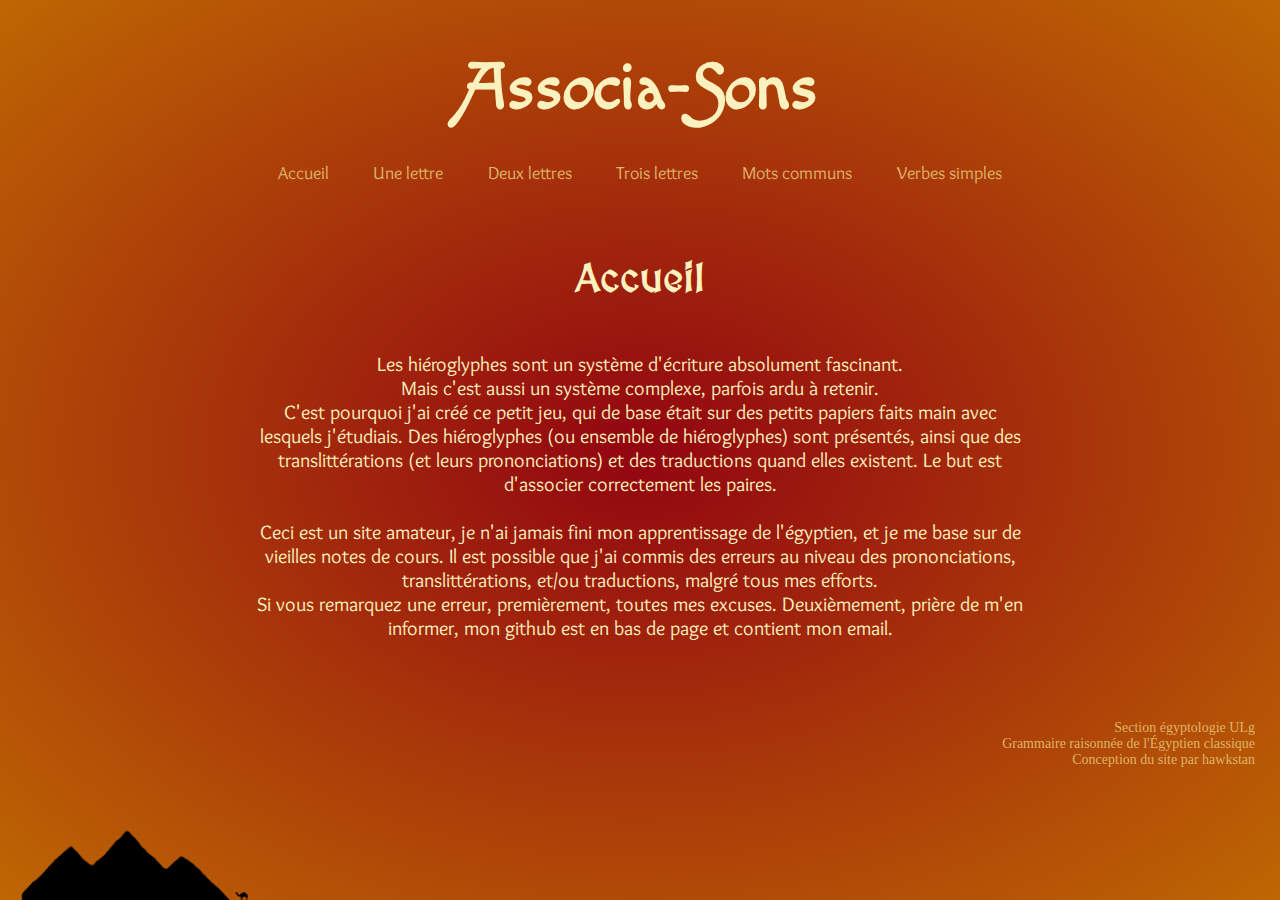
==== html/index.html @ 315aa797 "first commit" ====
<!DOCTYPE html>
<html lang="fr">
<head>
    <meta charset="UTF-8">
    <meta name="viewport" content="width=device-width, initial-scale=1.0">
    <title>Jeu de mémoire</title>
    <link rel="stylesheet" href="../styles/style.css">
</head>
<body>
    <header>
        <h1>Associa-Sons</h1>
        <nav>
            <ul>
                <li><a href="index.html">Accueil</a></li>
                <li><a href="one.html">Une lettre</a></li>
                <li><a href="two.html">Deux lettres</a></li>
                <li><a href="three.html">Trois lettres</a></li>
                <li><a href="words.html">Mots communs</a></li>
                <li><a href="verbs.html">Verbes simples</a></li>
            </ul>
        </nav>
    </header>
    <main>
    <!-- any way to make this be a changing part like with react ? -->
    <h3>Accueil</h3>
    <p class="home">
        Les hiéroglyphes sont un système d'écriture absolument fascinant.<br/>
        Mais c'est aussi un système complexe, parfois ardu à retenir.<br/>
        C'est pourquoi j'ai créé ce petit jeu, qui de base était sur des petits papiers faits main avec lesquels j'étudiais.
        Des hiéroglyphes (ou ensemble de hiéroglyphes) sont présentés, ainsi que des translittérations (et leurs prononciations) et des traductions quand elles existent.
        Le but est d'associer correctement les paires.<br/>
        <br/>
        Ceci est un site amateur, je n'ai jamais fini mon apprentissage de l'égyptien, et je me base sur de vieilles notes de cours. 
        Il est possible que j'ai commis des erreurs au niveau des prononciations, translittérations, et/ou traductions, malgré tous mes efforts.<br/>
        Si vous remarquez une erreur, premièrement, toutes mes excuses. Deuxièmement, prière de m'en informer, mon github est en bas de page et contient mon email.
    </p>
    </main>
    <footer>
        <div class="infos">
            <ul>
                <li><a href="http://www.egypto.ulg.ac.be/">Section égyptologie ULg</a></li>
                <li><a href="https://www.academia.edu/4461858/Grammaire_raisonn%C3%A9e_de_l%C3%A9gyptien_classique">Grammaire raisonnée de l'Égyptien classique</a></li>
                <li>Conception du site par <a href="https://github.com/hawkstan">hawkstan</a></li>
            </ul>
        </div>
        <div class="pyramids">
            <img src="../styles/pyramids.png" alt="silhouette des pyramides" />
        </div>
        <div class="camel">
            <a href="https://www.youtube.com/watch?v=4kvroKeu4DQ&t=0s" target="blank" >
                <img src="../styles/camel.png" alt="silhouette d'un chameau" />
            </a>
        </div>
    </footer>
</body>
</html>
---- styles/style.css ----
@import url('https://fonts.googleapis.com/css2?family=Macondo+Swash+Caps&family=MedievalSharp&family=Overlock:ital,wght@0,400;0,700;0,900;1,400;1,700;1,900&family=Noto+Sans+Egyptian+Hieroglyphs&display=swap');

* {
    box-sizing: border-box;
    padding: 0px;
    margin: 0px;
}
html {
    font-size: 62.5%;
}
body {
    min-height: 100vh;
    text-align: center;
    font-size: 2rem;
    background: #920511; /* Old browsers */
    background: -moz-radial-gradient(center, ellipse cover,  #920511 0%, #be6703 100%); /* FF3.6+ */
    background: -webkit-gradient(radial, center center, 0px, center center, 100%, color-stop(0%,#920511), color-stop(100%,#be6703)); /* Chrome,Safari4+ */
    background: -webkit-radial-gradient(center, ellipse cover,  #920511 0%,#be6703 100%); /* Chrome10+,Safari5.1+ */
    background: -o-radial-gradient(center, ellipse cover,  #920511 0%,#be6703 100%); /* Opera 12+ */
    background: -ms-radial-gradient(center, ellipse cover,  #920511 0%,#be6703 100%); /* IE10+ */
    background: radial-gradient(ellipse at center,  #920511 0%,#be6703 100%); /* W3C */
    filter: progid:DXImageTransform.Microsoft.gradient( startColorstr='#920511', endColorstr='#be6703',GradientType=1 ); /* IE6-9 fallback on horizontal gradient */
    background-repeat: no-repeat;
    background-attachment: fixed;
    color: rgb(250, 241, 190);
    -webkit-user-select: none; /* Safari */        
    -moz-user-select: none; /* Firefox */
    -ms-user-select: none; /* IE10+/Edge */
    user-select: none; /* Standard */
    transition: background-color .3s;
}
h1 {
    font-family: 'Macondo Swash Caps', cursive;
    font-size: 6.5rem;
}
h3{
    font-family: 'MedievalSharp', cursive;
    font-size: 4rem;
    padding-bottom: 5rem;
}
a {
    text-decoration: none;
    color: rgb(223, 180, 102);
}
a:hover{
    color: rgb(255, 221, 0);
}
ul {
    list-style: none;
}

header{
    padding-top: 5rem;
    padding-bottom: 2rem;
}
header nav{ /* no responsive, should add warning */
    padding-top: 3.5rem;
    font-family: 'Overlock', sans-serif;
    font-size: 1.8rem;
    width: 60%;
    margin: auto;
}
header nav ul{
    display: flex;
    justify-content: space-around;
}
header li a:hover{
    font-weight: 700;
}

main{
    padding-top: 5rem;
    padding-bottom: 5rem;
    font-family: 'Overlock', sans-serif;
}
.home{
    width: 60%;
    margin: auto;
}

.tile{
    background-color: rgb(223, 180, 102);
    color: black;
    border-radius: 1rem;
    position: relative;
    display: flex;
    justify-content: center;
    align-items: center;
    box-shadow: O O 5px 2px rgba(0, 0, 0, .3);
}
.glyph{
    font-family: 'Noto Sans Egyptian Hieroglyphs';
}
.answer{
    font-size: 2.5rem;
}
.help{
    font-size: 1.9rem;
    margin-top: 0.5rem;
    color: rgb(26, 26, 26);
}
.sound{
    color: inherit;
    font-style: italic;
    margin-bottom: 0.2rem;
}

footer {
    padding-bottom: 2.5rem;
    font-size: 1.4rem;
    padding-top: 3rem;
    color: rgb(223, 180, 102);
}
footer img{
    filter: brightness(0);
}
.pyramids{
    position: fixed;
    left: 1.7rem;
    bottom: -1.8rem;
}
.pyramids img {
    height: 9rem;
}
.camel {
    position: fixed;
    left: 23.5rem;
    bottom: -0.6rem;
}
.camel img {
    height: 1rem;
}
.camel img:hover{
    filter: invert(97%) sepia(37%) saturate(5687%) hue-rotate(353deg) brightness(109%) contrast(106%);
}
.infos{
    padding-right: 2.5rem;
    text-align: end;
}
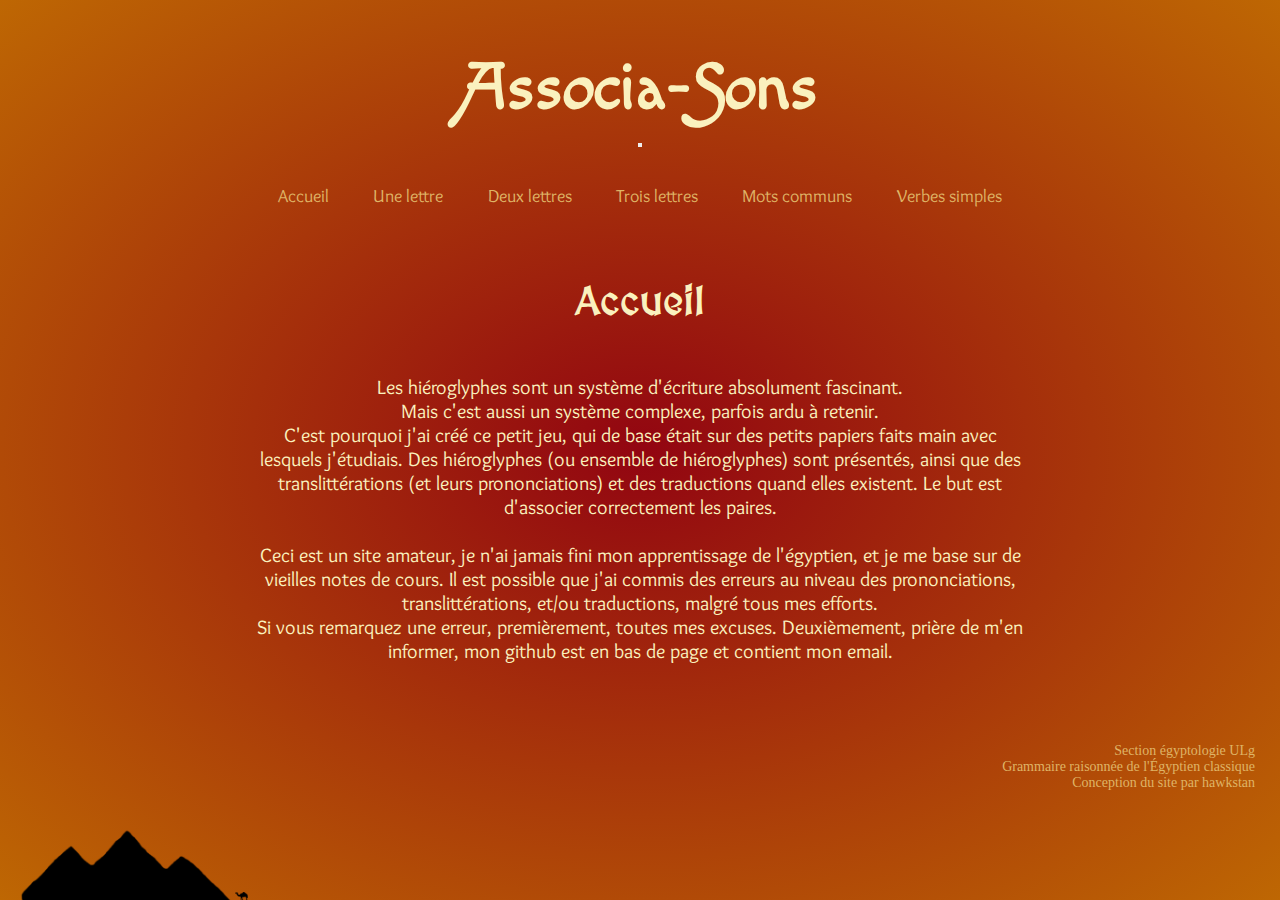
==== commit 704612fb: "html pages all done" ====
--- a/html/index.html
+++ b/html/index.html
@@ -5,35 +5,42 @@
     <meta name="viewport" content="width=device-width, initial-scale=1.0">
     <title>Jeu de mémoire</title>
     <link rel="stylesheet" href="../styles/style.css">
+    <script src="../scripts/burger.js"></script>
 </head>
 <body>
     <header>
         <h1>Associa-Sons</h1>
-        <nav>
-            <ul>
-                <li><a href="index.html">Accueil</a></li>
-                <li><a href="one.html">Une lettre</a></li>
-                <li><a href="two.html">Deux lettres</a></li>
-                <li><a href="three.html">Trois lettres</a></li>
-                <li><a href="words.html">Mots communs</a></li>
-                <li><a href="verbs.html">Verbes simples</a></li>
-            </ul>
-        </nav>
+        <div class="burgerMenu">
+            <button class="burgerToggle" onclick="toggleMenu(btn)">
+                <div class="barTop"></div>
+                <div class="barMid"></div>
+                <div class="barBot"></div>
+            </button>
+            <nav>
+                <ul>
+                    <li><a href="index.html">Accueil</a></li>
+                    <li><a href="one.html">Une lettre</a></li>
+                    <li><a href="two.html">Deux lettres</a></li>
+                    <li><a href="three.html">Trois lettres</a></li>
+                    <li><a href="words.html">Mots communs</a></li>
+                    <li><a href="verbs.html">Verbes simples</a></li>
+                </ul>
+            </nav>
+        </div>
     </header>
     <main>
-    <!-- any way to make this be a changing part like with react ? -->
-    <h3>Accueil</h3>
-    <p class="home">
-        Les hiéroglyphes sont un système d'écriture absolument fascinant.<br/>
-        Mais c'est aussi un système complexe, parfois ardu à retenir.<br/>
-        C'est pourquoi j'ai créé ce petit jeu, qui de base était sur des petits papiers faits main avec lesquels j'étudiais.
-        Des hiéroglyphes (ou ensemble de hiéroglyphes) sont présentés, ainsi que des translittérations (et leurs prononciations) et des traductions quand elles existent.
-        Le but est d'associer correctement les paires.<br/>
-        <br/>
-        Ceci est un site amateur, je n'ai jamais fini mon apprentissage de l'égyptien, et je me base sur de vieilles notes de cours. 
-        Il est possible que j'ai commis des erreurs au niveau des prononciations, translittérations, et/ou traductions, malgré tous mes efforts.<br/>
-        Si vous remarquez une erreur, premièrement, toutes mes excuses. Deuxièmement, prière de m'en informer, mon github est en bas de page et contient mon email.
-    </p>
+        <h3>Accueil</h3>
+        <p class="home">
+            Les hiéroglyphes sont un système d'écriture absolument fascinant.<br/>
+            Mais c'est aussi un système complexe, parfois ardu à retenir.<br/>
+            C'est pourquoi j'ai créé ce petit jeu, qui de base était sur des petits papiers faits main avec lesquels j'étudiais.
+            Des hiéroglyphes (ou ensemble de hiéroglyphes) sont présentés, ainsi que des translittérations (et leurs prononciations) et des traductions quand elles existent.
+            Le but est d'associer correctement les paires.<br/>
+            <br/>
+            Ceci est un site amateur, je n'ai jamais fini mon apprentissage de l'égyptien, et je me base sur de vieilles notes de cours. 
+            Il est possible que j'ai commis des erreurs au niveau des prononciations, translittérations, et/ou traductions, malgré tous mes efforts.<br/>
+            Si vous remarquez une erreur, premièrement, toutes mes excuses. Deuxièmement, prière de m'en informer, mon github est en bas de page et contient mon email.
+        </p>
     </main>
     <footer>
         <div class="infos">
@@ -47,7 +54,7 @@
             <img src="../styles/pyramids.png" alt="silhouette des pyramides" />
         </div>
         <div class="camel">
-            <a href="https://www.youtube.com/watch?v=4kvroKeu4DQ&t=0s" target="blank" >
+            <a href="https://www.youtube.com/watch?v=NLMRCwefBug" target="blank" >
                 <img src="../styles/camel.png" alt="silhouette d'un chameau" />
             </a>
         </div>
